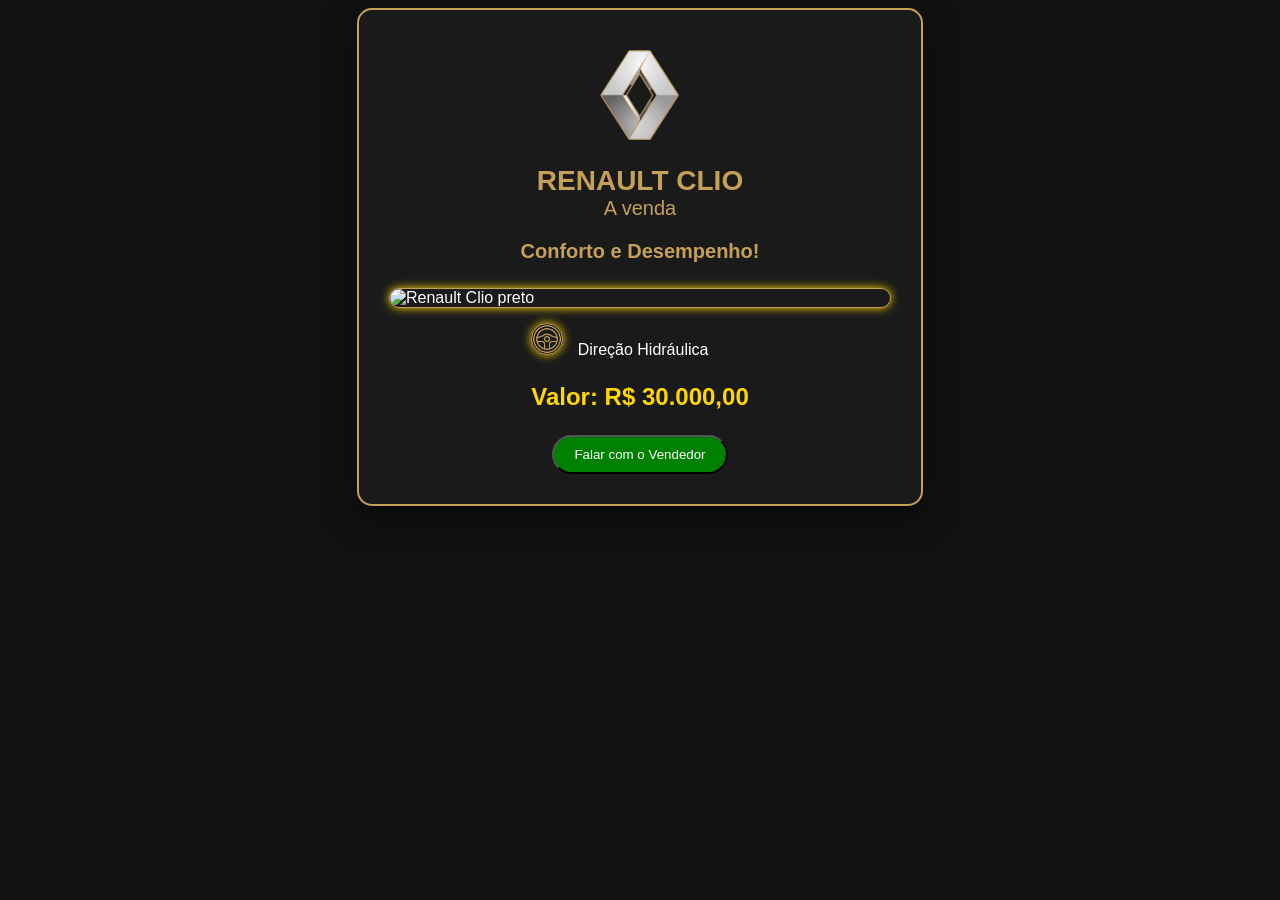
==== Projeto-Clio/estudo.html @ d6db180b "atualizando venda" ====
<!DOCTYPE html>
<html lang='pt-br'>
<head>
    <meta charset='utf-8'>
    <meta name='viewport' content='width=device-width, initial-scale=1'>
    <title>Projeto</title>
    <link rel='stylesheet' href='estudo.css'>
</head>

<body>
    <div class="card">
        <div class="headerLogo">
            <img src="../Projeto-Clio/assets/Logo.png" alt="Logo Renault" class="logo">
        </div>
        <div class="header">
            <h1 class="titulo">Renault Clio</h1>
            <h2 class="subtitulo">A venda</h2>
            <h3 class="destaque">Conforto e Desempenho!</h3>
        </div>

        <img src="../Projeto-Clio/assets/ClioVenda3.png" alt="Renault Clio preto" class="imagem">
        
    <!--   <ul>
            <li>Direção hidraulica</li>
            <li>Revisado e pronto para rodar</li>
            <li>Direção hidráulica</li>
            <li>Alto-falante nas 4 portas</li>
            <li>Multimidia bluetooth</li>
            <li>13,5L km</li>
            <li>Modulo para subir vidros</li>
            <li>Revisão feita a cada 6 meses</li>
        </ul>
-->
        <div class="beneficios-container">

            <div class="beneficio-item">
                <img class="icone"src="../Projeto-Clio/assets/IconeVolante.png" alt="Direção Hidráulica"></img>
                <span class="beneficio-texto">
                    <span>Direção Hidráulica</span>
                </span>
            </div>

            
        <div class="bloco-preco">
            <p class="valor">Valor: R$ 30.000,00</p>
            <button class="button">Falar com o Vendedor</button>
        </div>
    </div>
</body>


<script src="./script.js"></script>
---- Projeto-Clio/estudo.css ----
body {
    background-color: #111111;
    color: #ffffff;
    display: flex;
    flex-direction: column;
    align-items: center;
    gap: 20px;
    font-family: Arial, sans-serif;
}

.logo {
    display: flex;
    flex-direction: column;
    width: 80px;
    height: 90px;
    padding: 10px;
    border: none;
    box-shadow: none;
}


.card { 
    background-color: #1a1a1a;
    border: 2px solid #C5A059;
    border-radius: 15px;
    padding: 30px;
    max-width: 600px;
    box-shadow: 0px 10px 30px rgba(0, 0, 0, 0.5);

    display: flex;
    flex-direction: column;
    align-items: center;
    justify-content: center;
    gap: 15px;

    min-height: 300px;
}

.header {
    text-align: center;
}

.titulo {
    color: #C5A059;
    font-size: 28px;
    text-transform: uppercase;
    margin: 0;
}

.subtitulo {
    font-size: 20px;
    font-weight: normal;
    color: #C5A059;
    margin: 0;
}

.destaque {
    font-size: 20px;
    font-weight: bold;
    color: #C5A059;
    margin: 20px 0 10px 0;
}


img {
    border: 1px solid #C5A059;
    width: 500px;
    height: auto;
    border-radius: 20px;
    box-shadow: 0 0 10px rgba(255, 215, 0, 1.0);
}

.icone {
    width: 30px;
    height: 30px;
    margin-right: 10px;
    
    
}
/*
ul {
    border: 1px solid #C5A059;
    padding: 20px 20px;
    border-radius: 20px;
    list-style-type: none;
    text-align: center;
}
*/
.bloco-preco {
    text-align: center;
}

.valor {
    font-size: 24px;
    font-weight: bold;
    color: #ffd700;
}

.button {
    background-color: green;
    color: #ffffff;
    border-radius: 20px;
    padding: 10px 20px;
    cursor: pointer;
    transition: background-color 0.3s ease;
}

.button:hover {
    background-color: #128c7e;
}
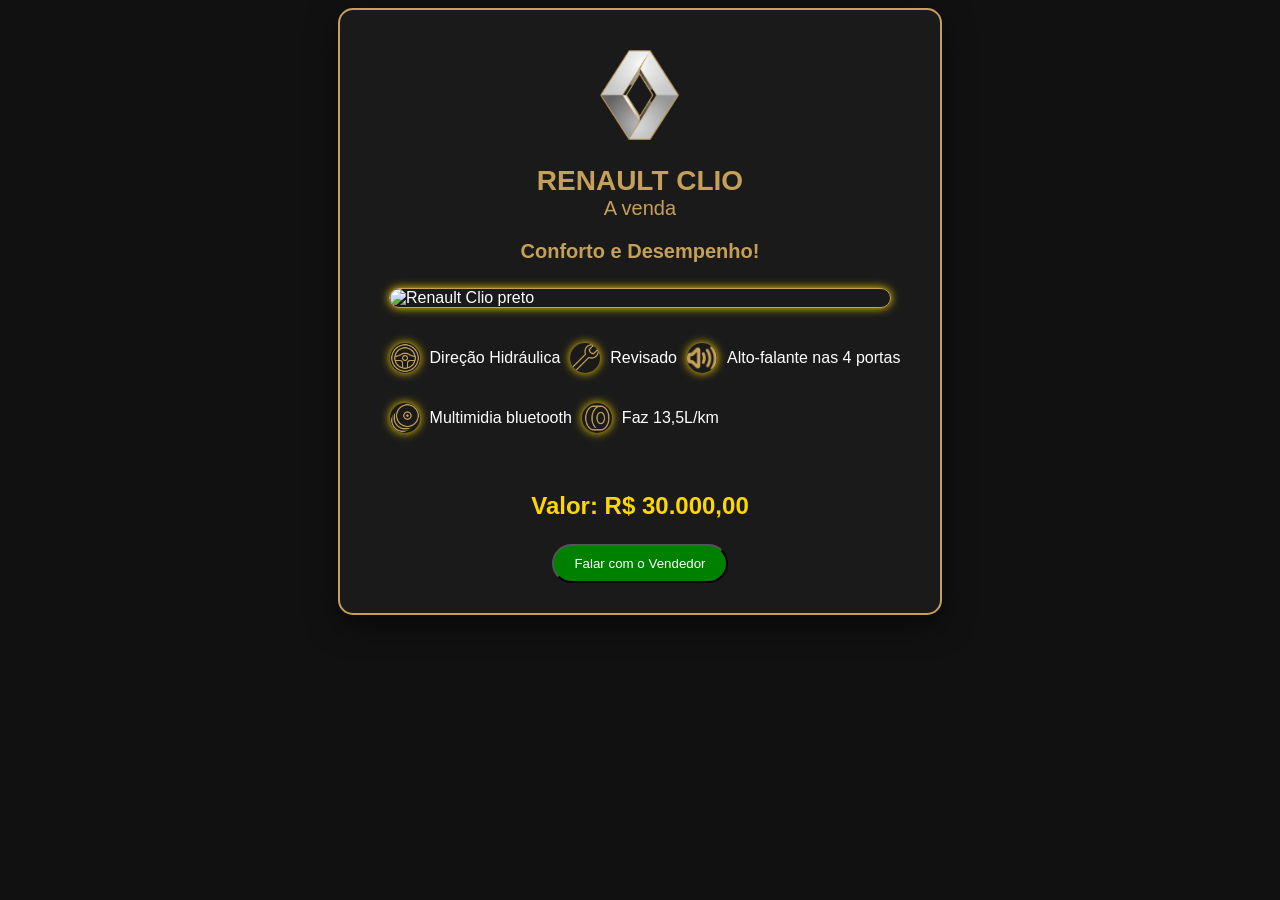
==== commit 0701b1c6: "salvando" ====
--- a/Projeto-Clio/estudo.html
+++ b/Projeto-Clio/estudo.html
@@ -18,12 +18,12 @@
             <h3 class="destaque">Conforto e Desempenho!</h3>
         </div>
 
+    
         <img src="../Projeto-Clio/assets/ClioVenda3.png" alt="Renault Clio preto" class="imagem">
         
     <!--   <ul>
             <li>Direção hidraulica</li>
             <li>Revisado e pronto para rodar</li>
-            <li>Direção hidráulica</li>
             <li>Alto-falante nas 4 portas</li>
             <li>Multimidia bluetooth</li>
             <li>13,5L km</li>
@@ -38,7 +38,28 @@
                 <span class="beneficio-texto">
                     <span>Direção Hidráulica</span>
                 </span>
+                <img class="icone" src="../Projeto-Clio/assets/IconeRevisao.png" alt="Revisado e pronto para rodar"></img>
+                <span class="beneficio-texto">
+                    <span>Revisado</span>
+                </span>
+                <img class="icone" src="../Projeto-Clio/assets/IconeSom.png"></img>
+                <span class="beneficio-texto">
+                    <span>Alto-falante nas 4 portas</span>
+                </span>
             </div>
+
+            <div class="beneficio-item">
+                <img class="icone" src="../Projeto-Clio/assets/iconeMultimidia.png" alt="Multimidia bluetooth"></img>
+                <span class="beneficio-texto">
+                    <span>Multimidia bluetooth</span>
+                </span>
+                <img class="icone" src="../Projeto-Clio/assets/IconeConsumo.png" alt="Consumo de combustível"></img>
+                <span class="beneficio-texto">
+                    <span>Faz 13,5L/km</span>
+                </span>
+            </div>    
+
+        </div>
 
             
         <div class="bloco-preco">
--- a/Projeto-Clio/estudo.css
+++ b/Projeto-Clio/estudo.css
@@ -70,10 +70,19 @@
     box-shadow: 0 0 10px rgba(255, 215, 0, 1.0);
 }
 
+.beneficio-item {
+    display: flex;
+    align-items: center;
+    margin-bottom: 10px;
+    margin: 10px;
+}
+
 .icone {
     width: 30px;
     height: 30px;
     margin-right: 10px;
+    margin: 10px;
+    border: none;
     
     
 }
